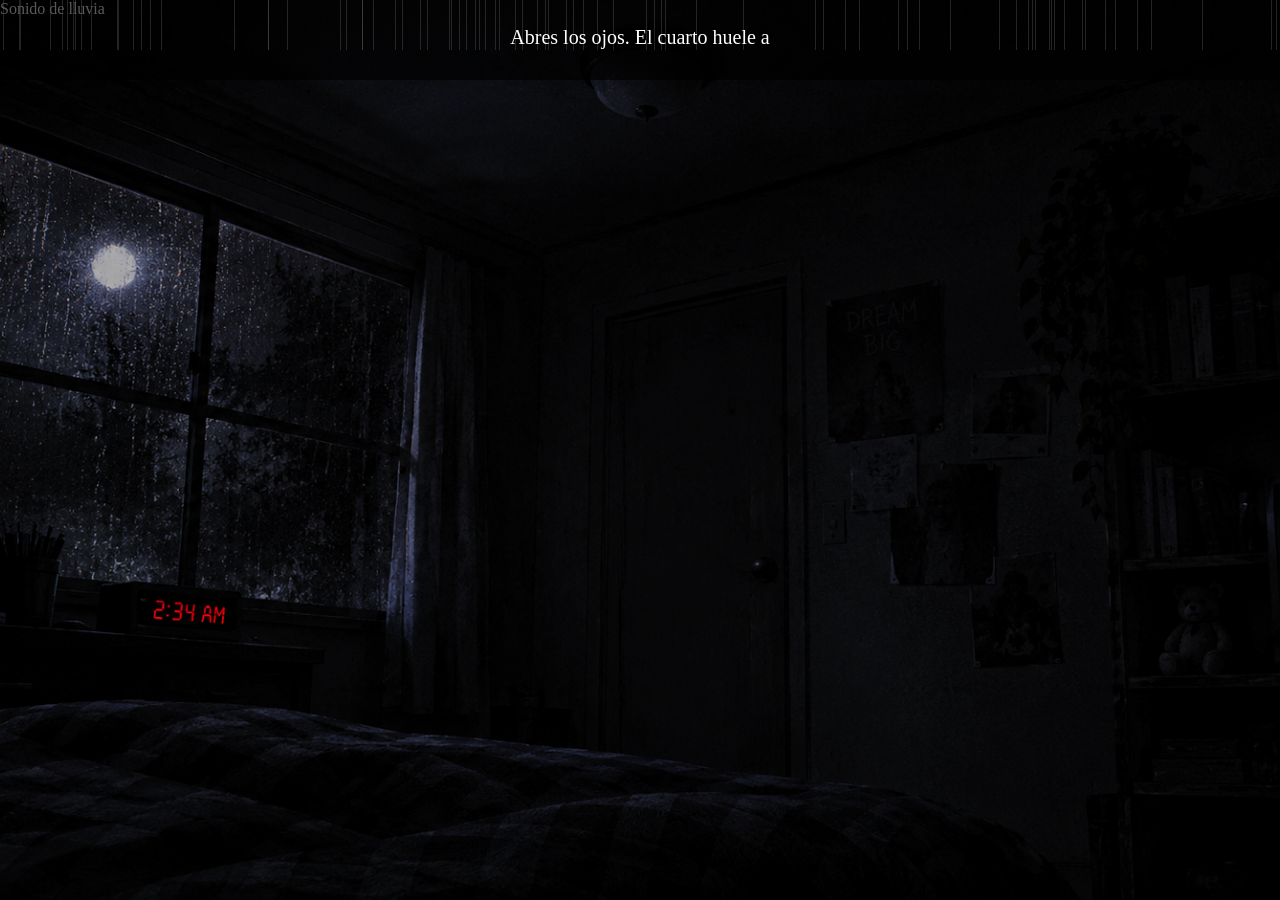
==== escena1.html @ ef5a2c3c "Add files via upload" ====
<!DOCTYPE html>
<html lang="es">
<head>
    <meta charset="UTF-8">
    <title>THE ROOM - Escena 1</title>
    <link rel="stylesheet" href="estilos.css">
</head>
<body class="escena">

    <div class="parpadeo"></div>
    <div class="lluvia" id="lluvia"></div>

     Sonido de lluvia
    <audio id="sonido" loop>
        <source src="" type="audio/mpeg">
    </audio>

    <header class="encabezado">
        <p id="texto"></p>
    </header>

    <div class="botones-decision" id="botones">
        <a href="ventana.html" class="boton">Mirar por la ventana</a>
        <a href="pasillo.html" class="boton">Salir del cuarto</a>
    </div>

    <script>
        const textoCompleto = "Abres los ojos. El cuarto huele a humedad y a lluvia. La lámpara parpadea... algo no está bien aquí.";
        const elementoTexto = document.getElementById('texto');
        const botones = document.getElementById('botones');
        let i = 0;

        function escribir() {
            if (i < textoCompleto.length) {
                elementoTexto.textContent += textoCompleto[i];
                i++;
                setTimeout(escribir, 35);
            } else {
                botones.classList.add('mostrar');
            }
        }
        escribir();

        // LLUVIA 
        const lluvia = document.getElementById('lluvia');
        for (let j = 0; j < 80; j++) {
            const gota = document.createElement('span');
            gota.style.left = Math.random() * 100 + 'vw';
            gota.style.animationDuration = (Math.random() * 0.5 + 0.5) + 's';
            gota.style.animationDelay = Math.random() * 2 + 's';
            lluvia.appendChild(gota);
        }

    </script>
</body>
</html>
---- estilos.css ----
* { margin: 0; padding: 0; box-sizing: border-box; }

body {
    font-family: 'Georgia', serif;
    background-color: #000;
    color: white;
    height: 100vh;
    overflow: hidden;
}

.fondo {
    position: fixed;
    inset: 0;
    background-image: url('fondo1.png');
    background-size: cover;
    background-position: center;
    z-index: 0;
}

.pantalla-inicio {
    position: relative;
    z-index: 10;
    height: 100vh;
    display: flex;
    flex-direction: column;
    justify-content: center;
    align-items: center;
    text-align: center;
    gap: 20px;
    padding: 20px;
    background-color: rgba(0, 0, 0, 0.45);
}

.pantalla-inicio h1 {
    font-size: 90px;
    font-weight: 400;
    letter-spacing: 15px;
    text-shadow: 0 0 20px rgba(0,0,0,0.9);
    animation: aparecer 2s ease-in-out;
}

.descripcion {
    font-size: 20px;
    line-height: 1.6;
    max-width: 600px;
    color: #e8e8e8;
    text-shadow: 0 2px 10px #000;
}

.boton {
    margin-top: 15px;
    text-decoration: none;
    color: white;
    font-size: 18px;
    letter-spacing: 3px;
    text-transform: uppercase;
    border: 1px solid white;
    padding: 14px 45px;
    background-color: rgba(0, 0, 0, 0.4);
    transition: 0.3s;
    cursor: pointer;
}

.boton:hover {
    background-color: white;
    color: black;
    box-shadow: 0 0 25px rgba(255, 255, 255, 0.5);
}

.tip {
    font-size: 12px;
    opacity: 0.6;
    letter-spacing: 1px;
}

.btn-sonido {
    position: fixed;
    top: 15px;
    right: 15px;
    z-index: 30;
    background: rgba(0,0,0,0.6);
    color: white;
    border: 1px solid rgba(255,255,255,0.4);
    padding: 8px 14px;
    cursor: pointer;
    font-size: 13px;
    border-radius: 20px;
}

@keyframes aparecer {
    from { opacity: 0; transform: translateY(10px); }
    to { opacity: 1; transform: translateY(0); }
}

.parpadeo {
    position: fixed;
    inset: 0;
    background: radial-gradient(circle, rgba(255, 255, 180, 0.18), transparent 60%);
    opacity: 0;
    pointer-events: none;
    z-index: 5;
    animation: parpadear 18s infinite;
}

@keyframes parpadear {
    0%, 92%, 94%, 96%, 100% { opacity: 0; }
    93%, 95% { opacity: 1; }
}

.lluvia { position: fixed; inset: 0; pointer-events: none; z-index: 6; overflow: hidden; }
.lluvia span {
    position: absolute;
    top: -20px;
    width: 1px;
    height: 70px;
    background: rgba(255,255,255,0.4);
    animation: caer linear infinite;
}
@keyframes caer { to { transform: translateY(110vh); } }

/* ESCENA 1*/ 
body.escena { background-image: url('fondo1.png'); background-size: cover; background-position: center; }
.encabezado {
    position: absolute; top: 0; left: 0; width: 100%;
    background: rgba(0,0,0,0.65); padding: 22px 30px; min-height: 80px; z-index: 10;
}
.encabezado p { color: white; font-size: 20px; line-height: 1.5; text-align: center; }
.botones-decision {
    position: absolute; bottom: 60px; left: 50%; transform: translateX(-50%);
    display: flex; gap: 20px; opacity: 0; pointer-events: none; transition: opacity 1s ease; z-index: 10;
}
.botones-decision.mostrar { opacity: 1; pointer-events: auto; }

@media (max-width: 600px) {
    .pantalla-inicio h1 { font-size: 48px; letter-spacing: 8px; }
    .descripcion { font-size: 17px; }
}
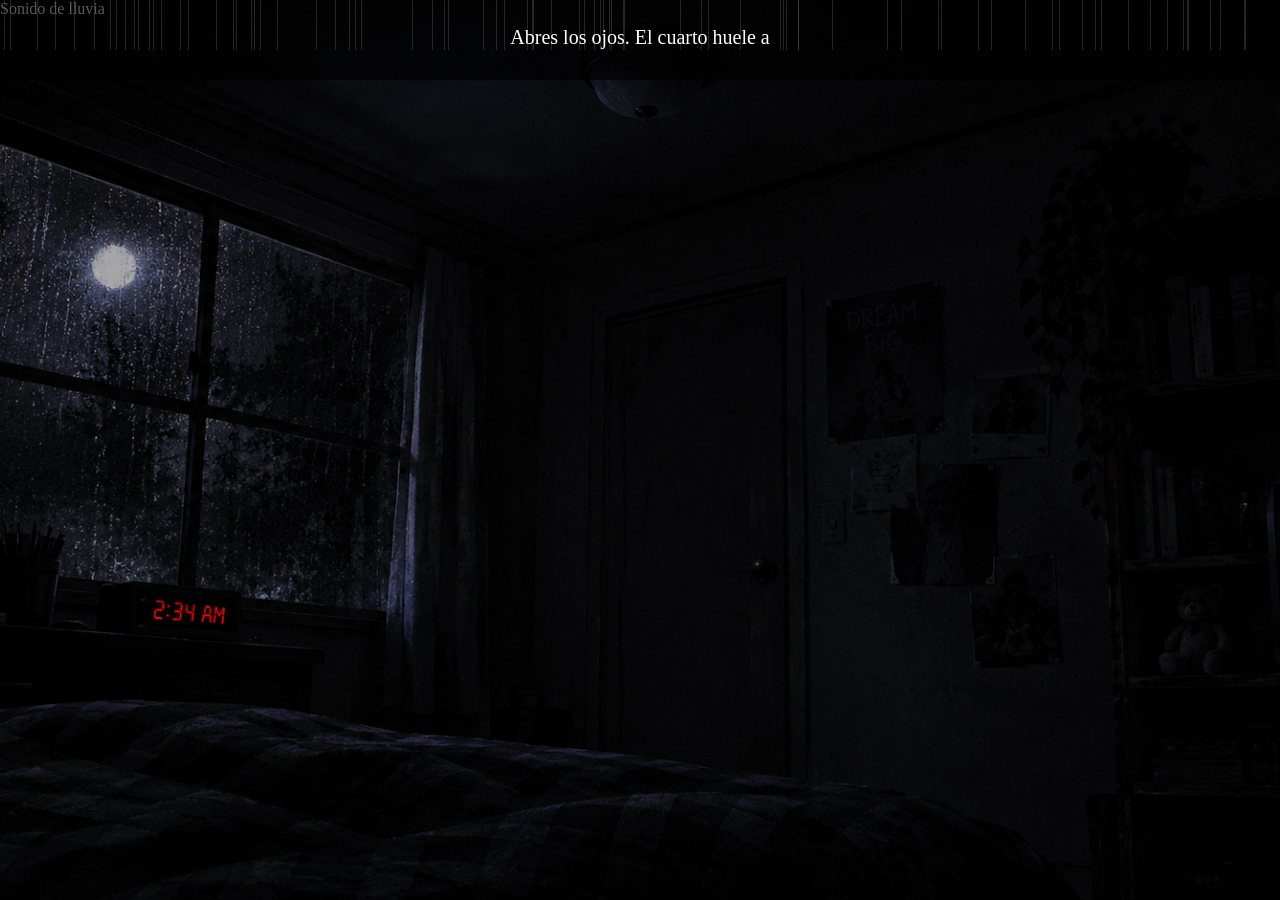
==== commit 0ab02e93: "Update escena1.html" ====
--- a/escena1.html
+++ b/escena1.html
@@ -25,7 +25,7 @@
     </div>
 
     <script>
-        const textoCompleto = "Abres los ojos. El cuarto huele a humedad y a lluvia. La lámpara parpadea... algo no está bien aquí.";
+        const textoCompleto = "Abres los ojos. El cuarto huele a humedad y el aire esta frio. La lámpara parpadea... algo no está bien aquí.";
         const elementoTexto = document.getElementById('texto');
         const botones = document.getElementById('botones');
         let i = 0;
@@ -53,4 +53,4 @@
 
     </script>
 </body>
-</html>+</html>
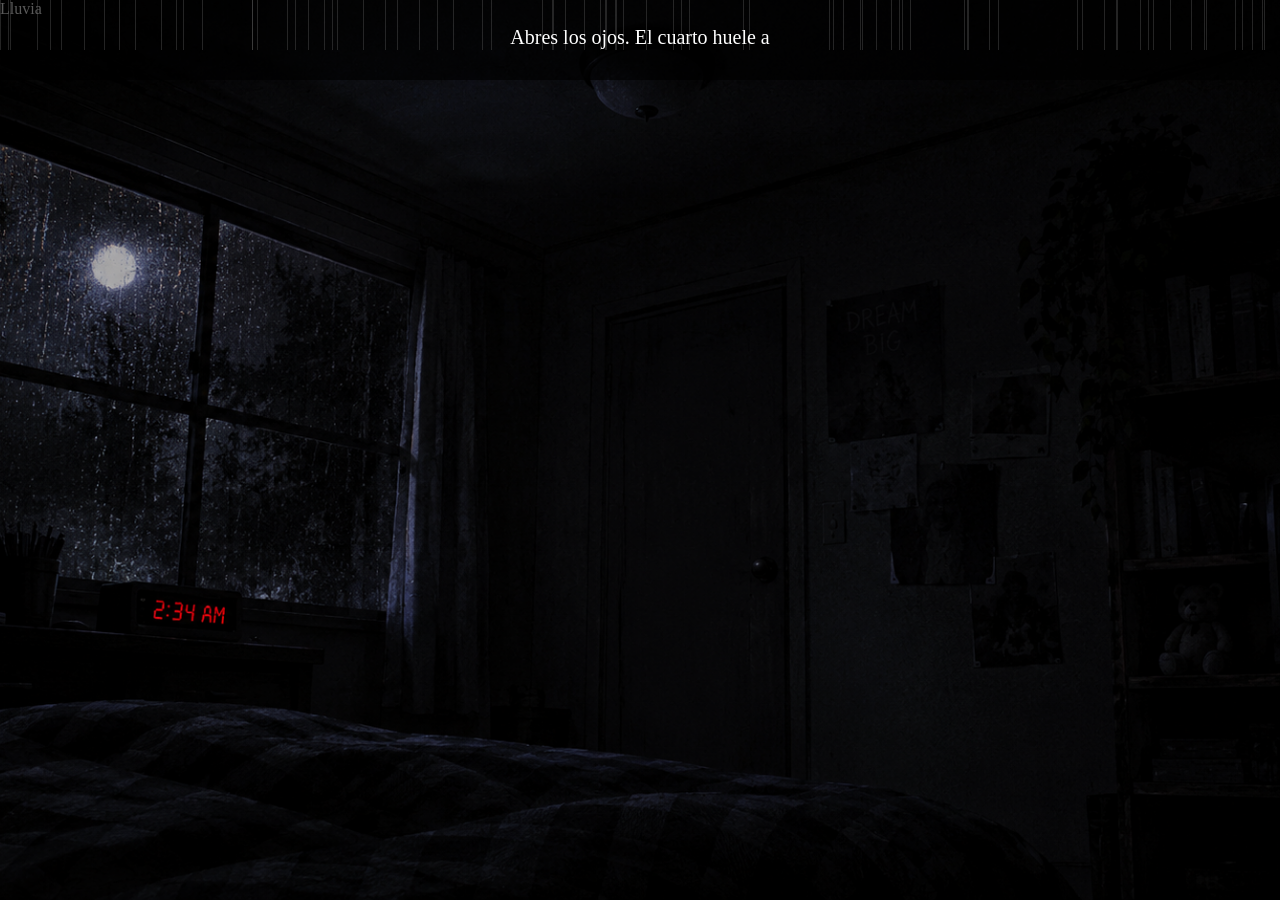
==== commit 7bf76d50: "Update escena1.html" ====
--- a/escena1.html
+++ b/escena1.html
@@ -10,7 +10,7 @@
     <div class="parpadeo"></div>
     <div class="lluvia" id="lluvia"></div>
 
-     Sonido de lluvia
+     Lluvia
     <audio id="sonido" loop>
         <source src="" type="audio/mpeg">
     </audio>
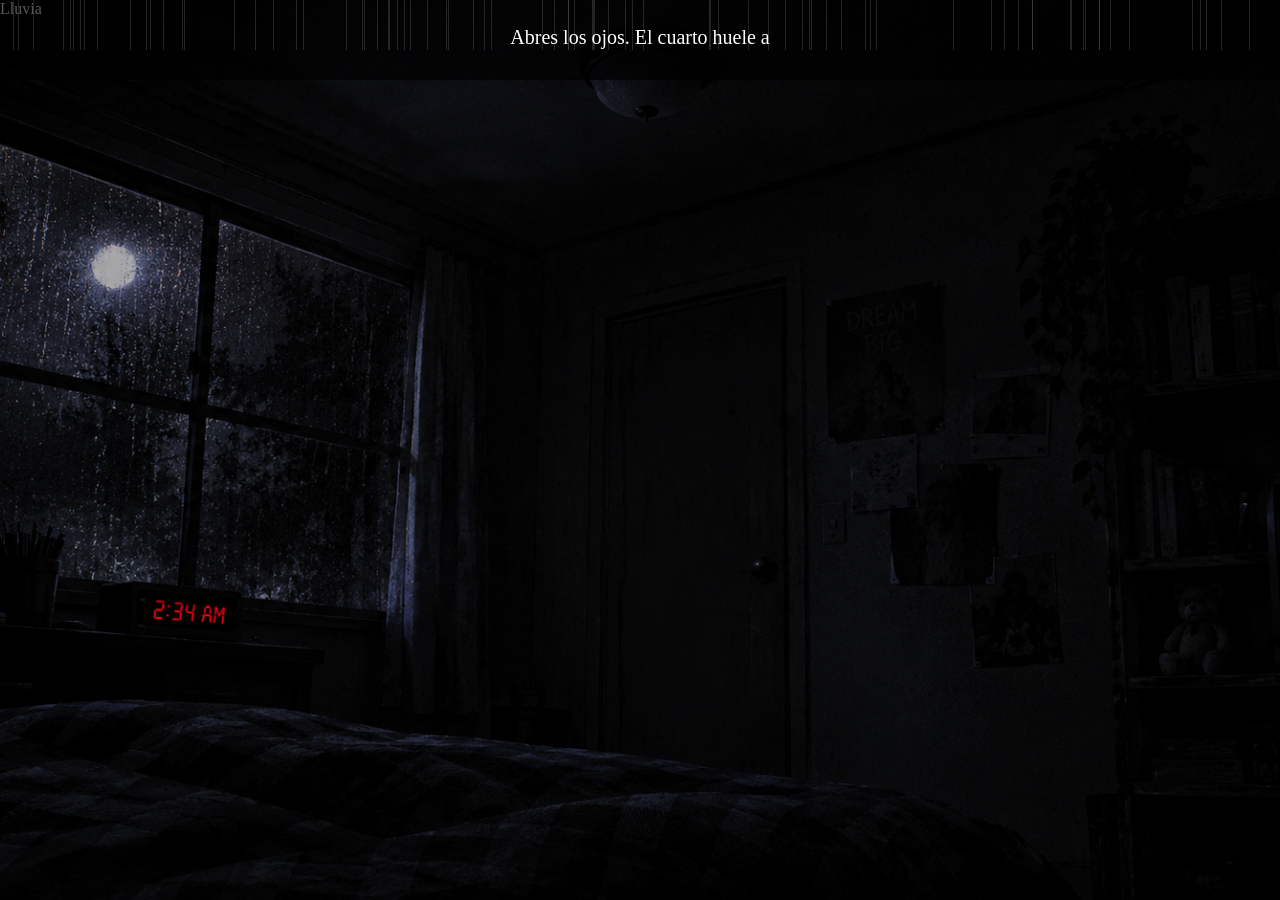
==== commit 7a64c61f: "Update escena1.html" ====
--- a/escena1.html
+++ b/escena1.html
@@ -7,6 +7,7 @@
 </head>
 <body class="escena">
 
+    <div class="transicion" id="transicion"></div>
     <div class="parpadeo"></div>
     <div class="lluvia" id="lluvia"></div>
 
@@ -20,8 +21,8 @@
     </header>
 
     <div class="botones-decision" id="botones">
-        <a href="ventana.html" class="boton">Mirar por la ventana</a>
-        <a href="pasillo.html" class="boton">Salir del cuarto</a>
+     <a href="ventana.html" class="boton transicion-link">Mirar por la ventana</a>
+     <a href="pasillo.html" class="boton transicion-link">Salir del cuarto</a>
     </div>
 
     <script>
--- a/estilos.css
+++ b/estilos.css
@@ -135,3 +135,26 @@
     .pantalla-inicio h1 { font-size: 48px; letter-spacing: 8px; }
     .descripcion { font-size: 17px; }
 }
+.transicion {
+    position: fixed;
+    inset: 0;
+    background: black;
+    z-index: 100;
+    opacity: 1;
+    pointer-events: none;
+    animation: abrir 1s ease forwards;
+}
+.transicion.cerrar {
+    animation: cerrar 0.8s ease forwards;
+    pointer-events: auto;
+}
+@keyframes abrir {
+    to { opacity: 0; }
+}
+@keyframes cerrar {
+    from { opacity: 0; }
+    to { opacity: 1; }
+}
+body.pasillo {
+    filter: brightness(0.7);
+}
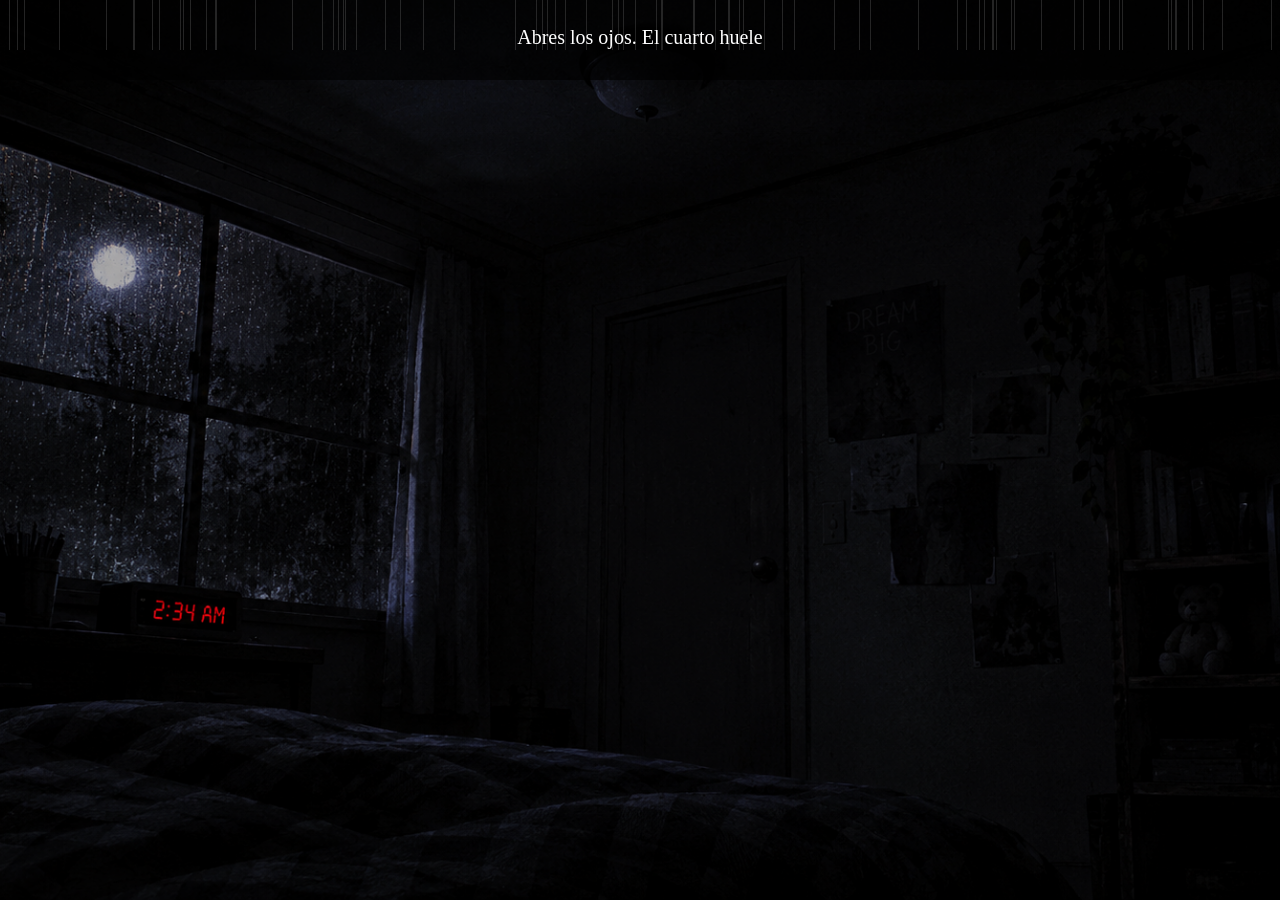
==== commit 6ab68d02: "Update escena1.html" ====
--- a/escena1.html
+++ b/escena1.html
@@ -11,7 +11,6 @@
     <div class="parpadeo"></div>
     <div class="lluvia" id="lluvia"></div>
 
-     Lluvia
     <audio id="sonido" loop>
         <source src="" type="audio/mpeg">
     </audio>
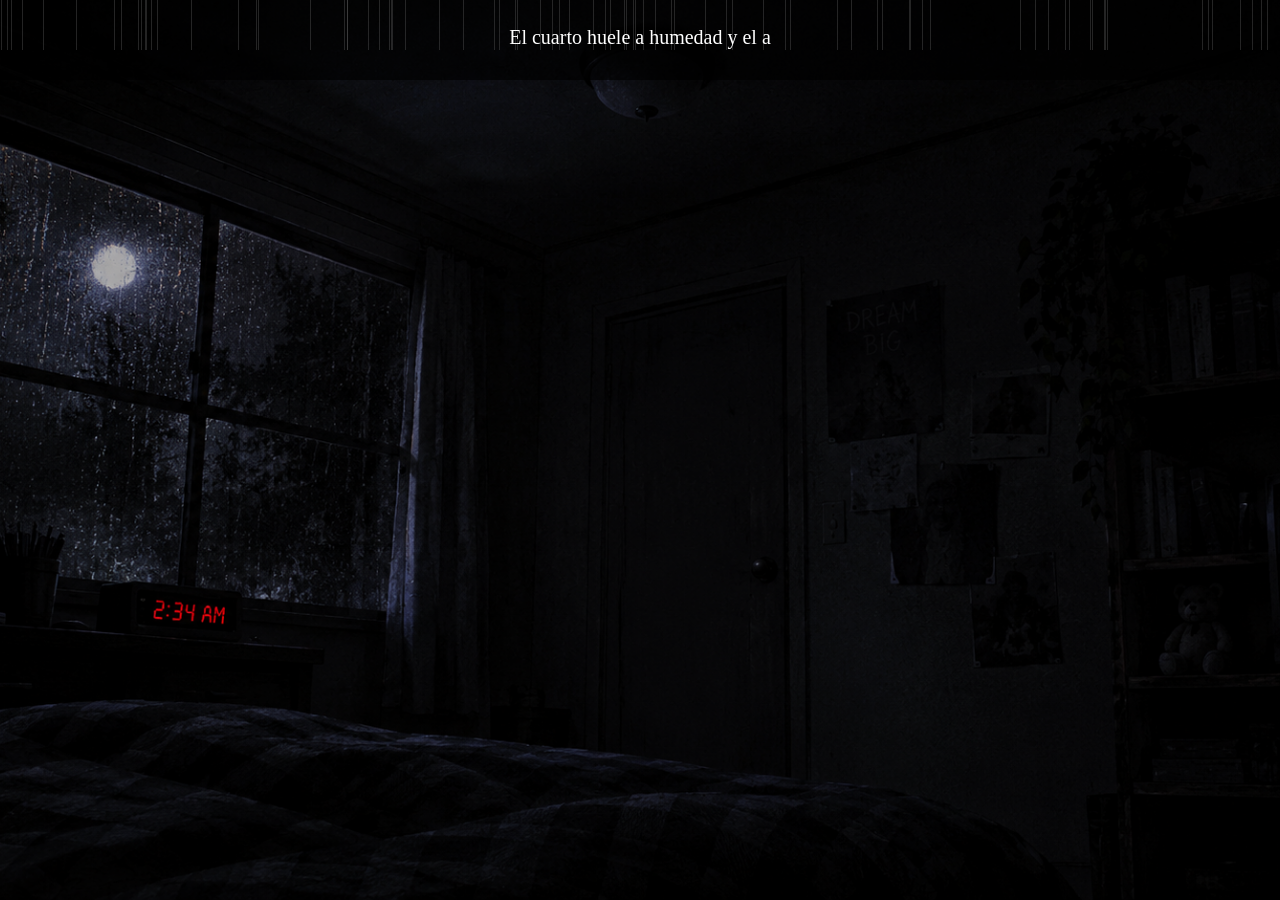
==== commit 0e7dc4bd: "Update escena1.html" ====
--- a/escena1.html
+++ b/escena1.html
@@ -25,7 +25,7 @@
     </div>
 
     <script>
-        const textoCompleto = "Abres los ojos. El cuarto huele a humedad y el aire esta frio. La lámpara parpadea... algo no está bien aquí.";
+        const textoCompleto = "El cuarto huele a humedad y el aire esta frio. La lámpara parpadea... algo no está bien aquí.";
         const elementoTexto = document.getElementById('texto');
         const botones = document.getElementById('botones');
         let i = 0;
--- a/estilos.css
+++ b/estilos.css
@@ -15,6 +15,17 @@
     background-size: cover;
     background-position: center;
     z-index: 0;
+}
+body.escena {
+    background-image: url('fondo1.png');
+}
+
+body.ventana-fondo {
+    background-image: url('ventana.png');
+}
+
+body.pasillo-fondo {
+    background-image: url('pasillo.png');
 }
 
 .pantalla-inicio {
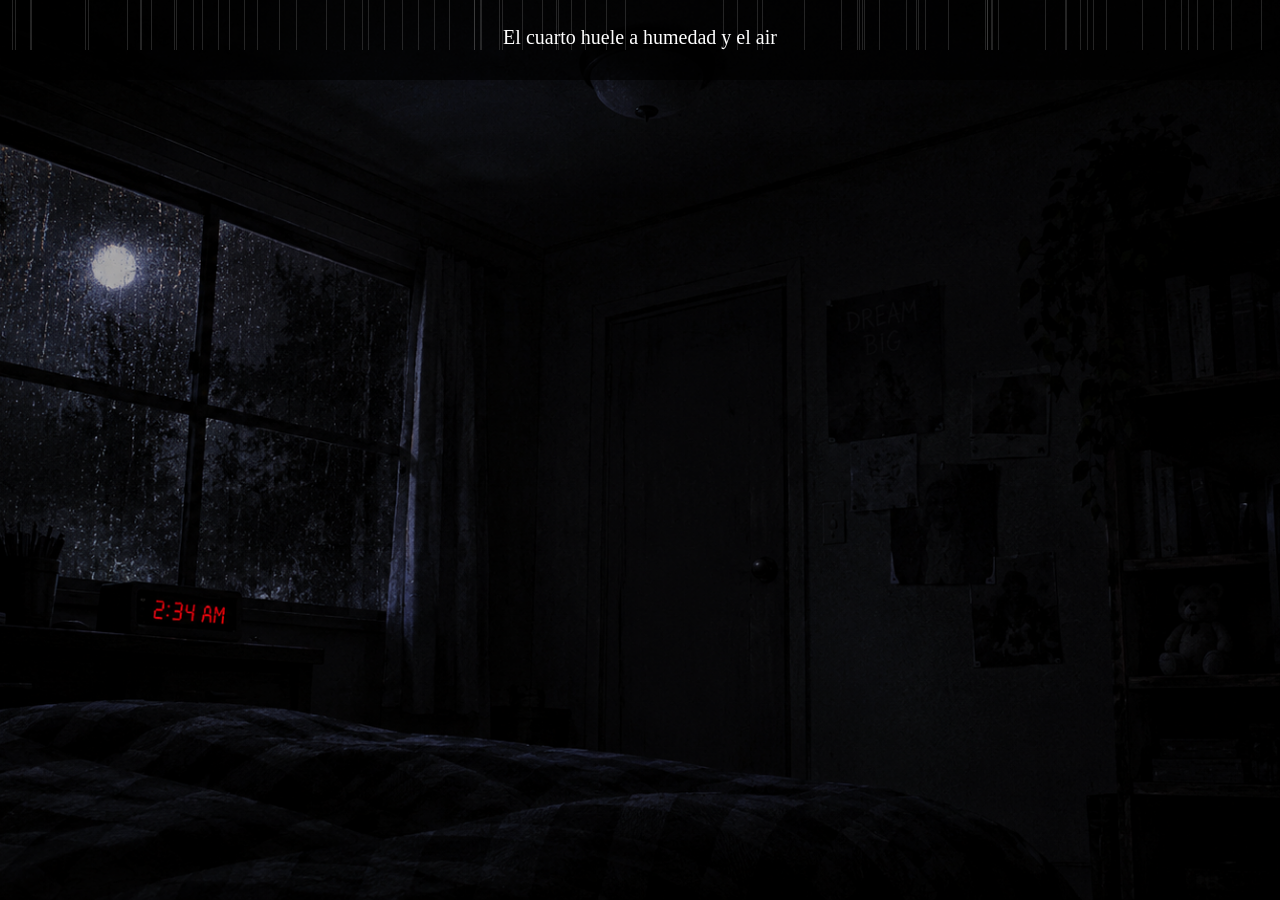
==== commit 45648c2e: "Update escena1.html" ====
--- a/escena1.html
+++ b/escena1.html
@@ -12,7 +12,7 @@
     <div class="lluvia" id="lluvia"></div>
 
     <audio id="sonido" loop>
-        <source src="" type="audio/mpeg">
+        <source src="lluvia.mp3" type="audio/mpeg">
     </audio>
 
     <header class="encabezado">
@@ -54,3 +54,4 @@
     </script>
 </body>
 </html>
+
--- a/estilos.css
+++ b/estilos.css
@@ -15,17 +15,6 @@
     background-size: cover;
     background-position: center;
     z-index: 0;
-}
-body.escena {
-    background-image: url('fondo1.png');
-}
-
-body.ventana-fondo {
-    background-image: url('ventana.png');
-}
-
-body.pasillo-fondo {
-    background-image: url('pasillo.png');
 }
 
 .pantalla-inicio {
@@ -130,7 +119,16 @@
 @keyframes caer { to { transform: translateY(110vh); } }
 
 /* ESCENA 1*/ 
-body.escena { background-image: url('fondo1.png'); background-size: cover; background-position: center; }
+body.escena { 
+    background-image: url('fondo1.png'); background-size: cover; background-position: center;
+}
+body.ventana-fondo {
+    background-image: url('ventana.png'); background-size: cover; background-position: center;
+}
+
+body.pasillo-fondo {
+    background-image: url('pasillo.png'); background-size: cover; background-position: center;
+}
 .encabezado {
     position: absolute; top: 0; left: 0; width: 100%;
     background: rgba(0,0,0,0.65); padding: 22px 30px; min-height: 80px; z-index: 10;
@@ -169,3 +167,13 @@
 body.pasillo {
     filter: brightness(0.7);
 }
+body.escena3 {
+    background-image: url('fondo3.png');
+    background-size: cover;
+    background-position: center;
+}
+body.jardin {
+    background-image: url('jardin.png');
+    background-size: cover;
+    background-position: center;
+}
